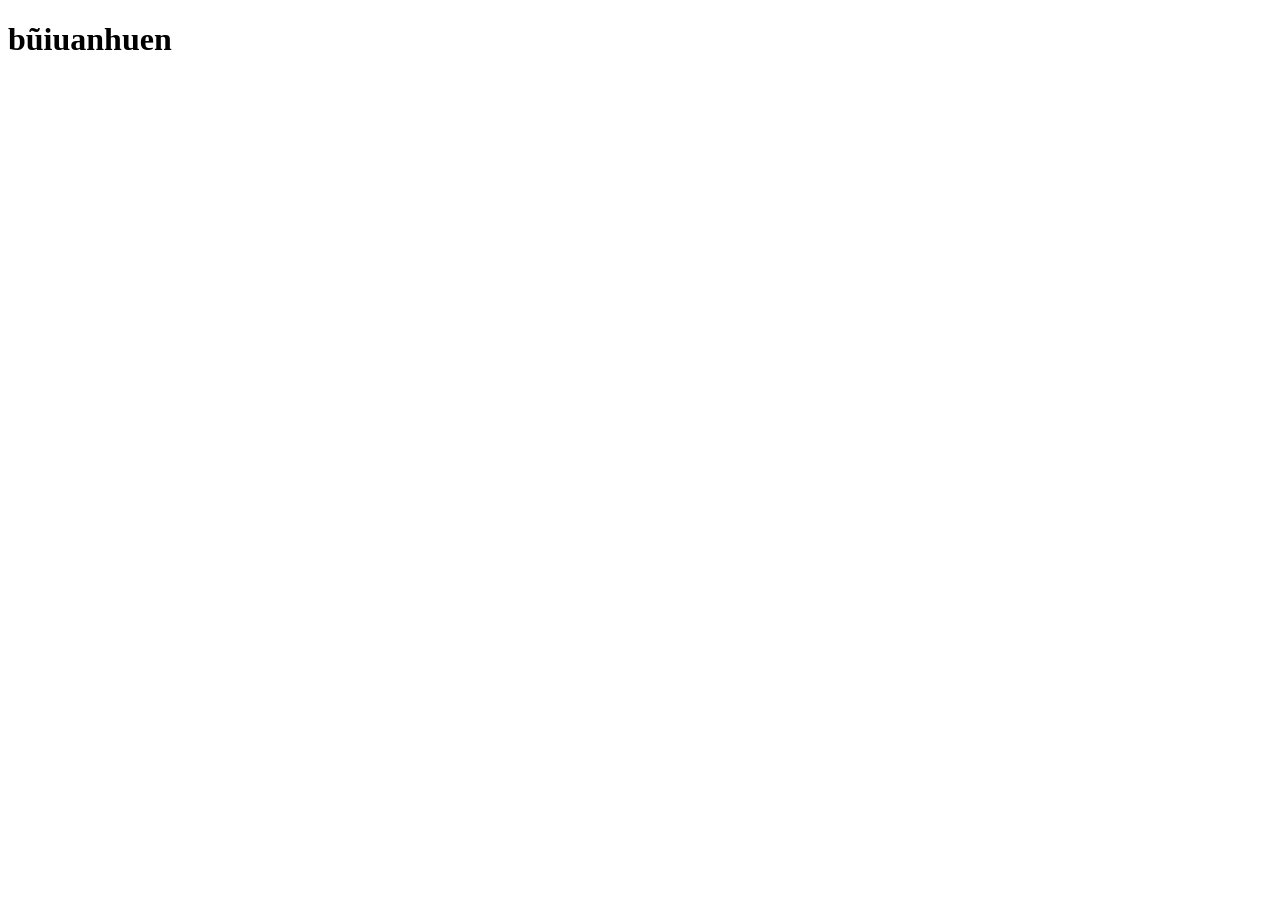
==== index.html @ ad7f6718 "tailen" ====
<!DOCTYPE html >
<html lang="en">
    <head>
        <meta charset="UTF-8">
        <title>Title</title>
        <link rel="stylesheet" type="tex/css" href="style.css">
    </head>
    <body>
        <h1>bũiuanhuen</h1>
    </body>
</html>
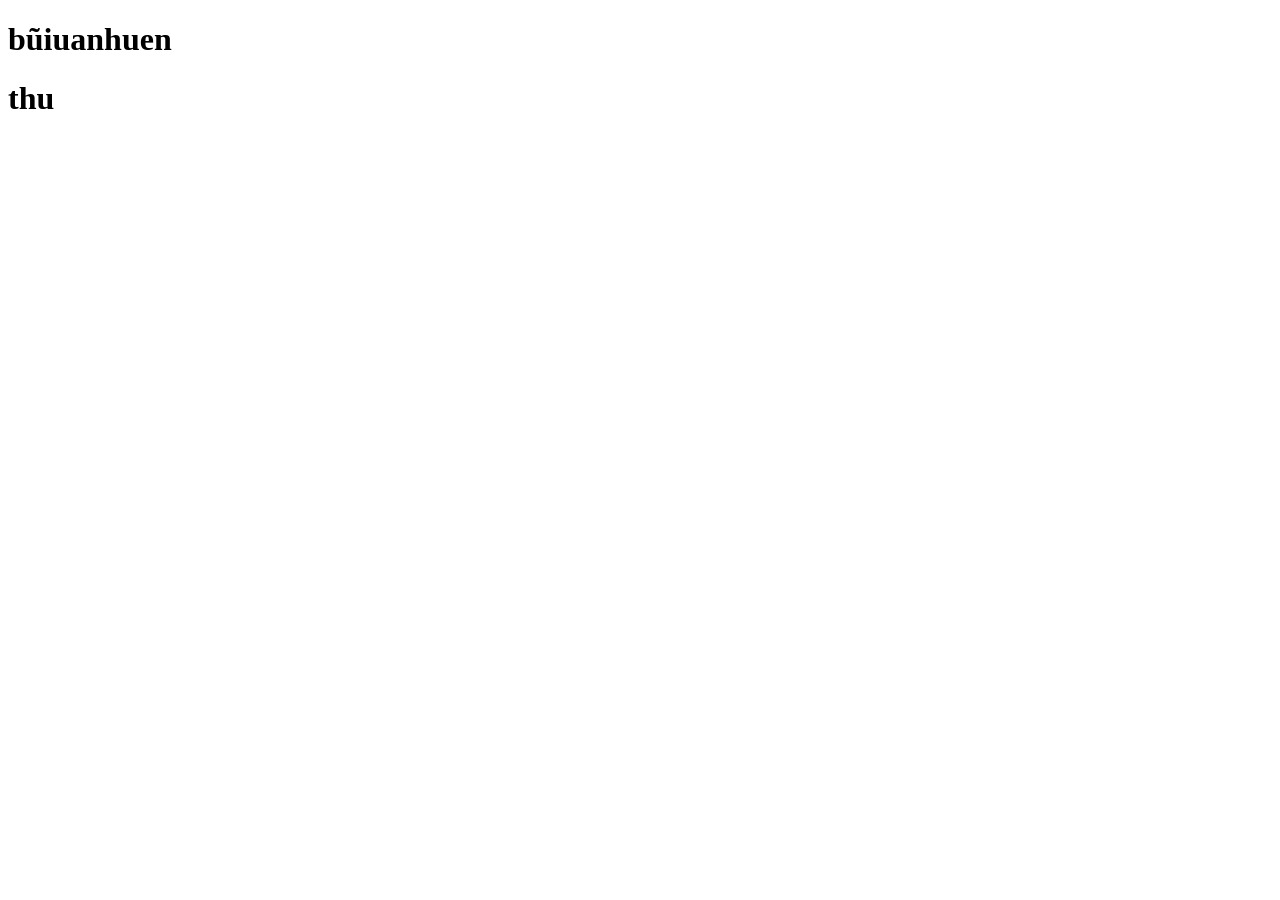
==== commit d2b54469: "thu1" ====
--- a/index.html
+++ b/index.html
@@ -7,5 +7,6 @@
     </head>
     <body>
         <h1>bũiuanhuen</h1>
+        <h1> thu</h1>
     </body>
 </html>
--- a/style.css
+++ b/style.css
@@ -0,0 +1,3 @@
+* {
+    background: beige;
+}
